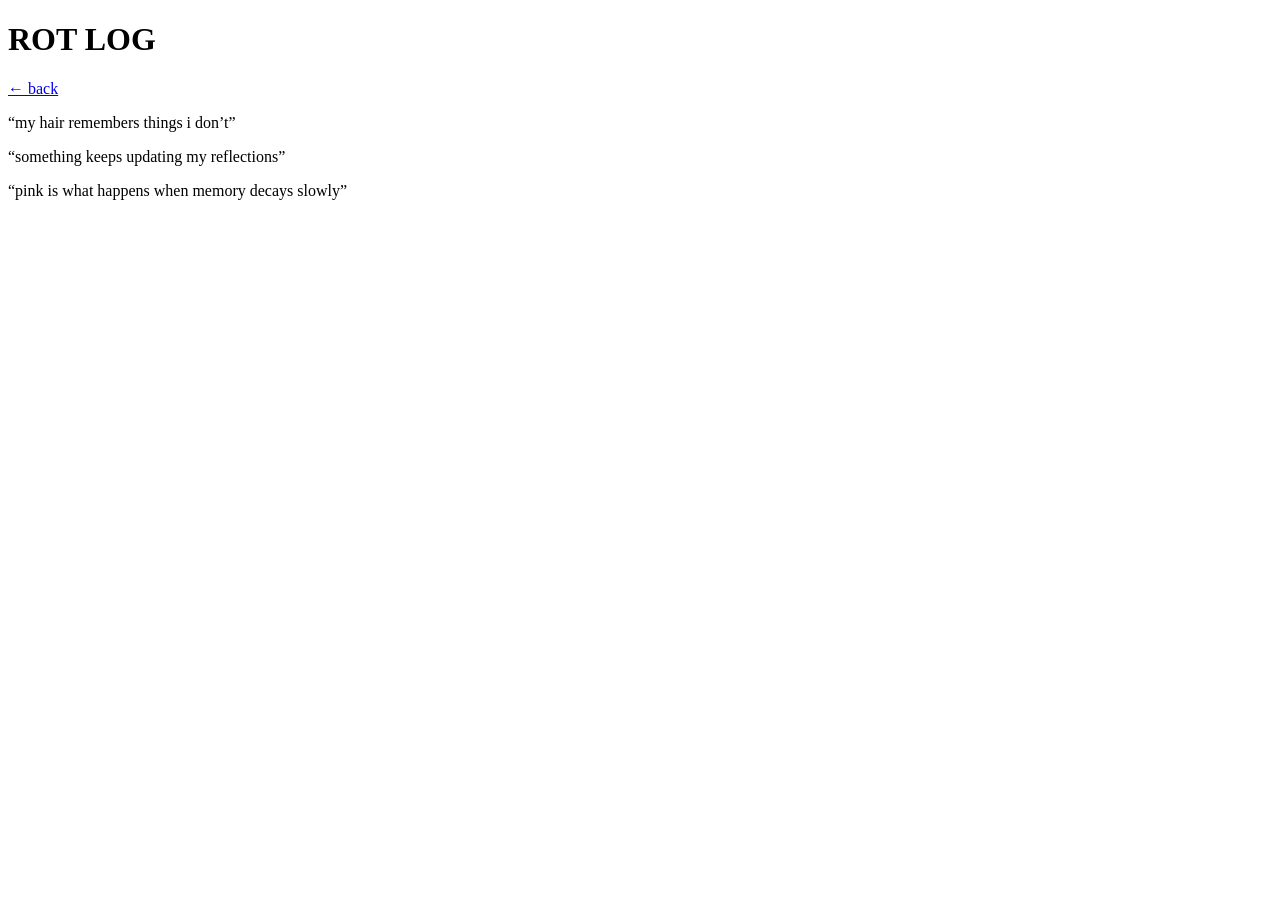
==== rotlog.html @ c5c05b1a "Create rotlog.html" ====
<!DOCTYPE html>
<html>
<head>
<link rel="stylesheet" href="style.css">
<title>rot log</title>
</head>
<body>

<div class="page">
<h1>ROT LOG</h1>
<a href="index.html">← back</a>

<p>“my hair remembers things i don’t”</p>
<p>“something keeps updating my reflections”</p>
<p>“pink is what happens when memory decays slowly”</p>

</div>

</body>
</html>
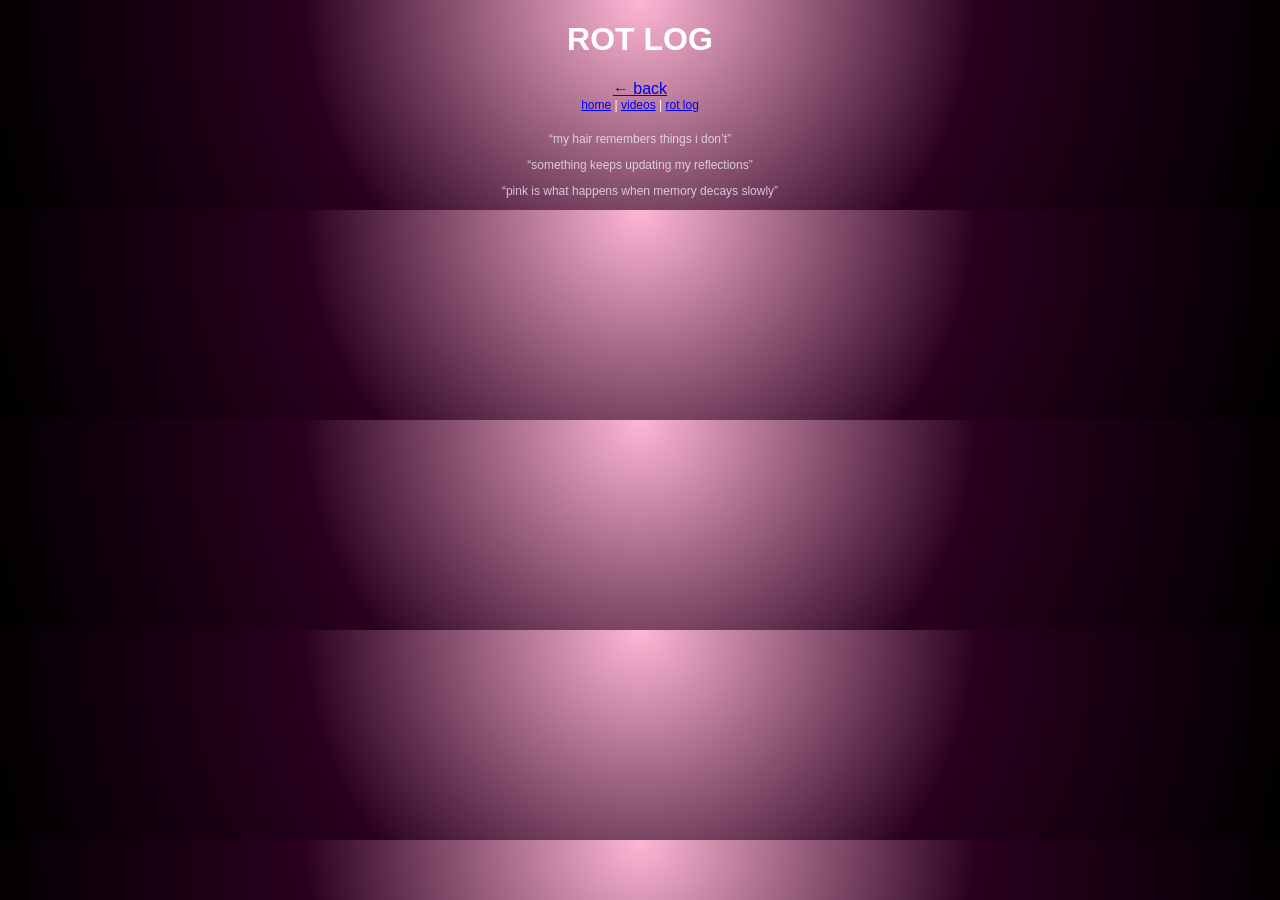
==== commit 39268b78: "Update rotlog.html" ====
--- a/rotlog.html
+++ b/rotlog.html
@@ -9,6 +9,11 @@
 <div class="page">
 <h1>ROT LOG</h1>
 <a href="index.html">← back</a>
+<div style="text-align:center; margin-bottom:20px; font-size:12px;">
+    <a href="index.html">home</a> |
+    <a href="videos.html">videos</a> |
+    <a href="rotlog.html">rot log</a>
+  </div>
 
 <p>“my hair remembers things i don’t”</p>
 <p>“something keeps updating my reflections”</p>
--- a/style.css
+++ b/style.css
@@ -0,0 +1,82 @@
+body {
+    margin: 0;
+    font-family: Arial, sans-serif;
+    text-align: center;
+    color: white;
+    background: radial-gradient(circle at top, #ffb6d5, #2a001f, #000);
+    overflow-x: hidden;
+}
+
+/* pink moving glow background */
+.bg {
+    position: fixed;
+    width: 200%;
+    height: 200%;
+    background: radial-gradient(circle, rgba(255,105,180,0.25), transparent 60%);
+    animation: drift 12s infinite alternate ease-in-out;
+    filter: blur(60px);
+    z-index: -1;
+}
+
+@keyframes drift {
+    from { transform: translate(-10%, -10%); }
+    to { transform: translate(10%, 10%); }
+}
+
+/* title */
+.glitch {
+    font-size: 32px;
+    letter-spacing: 5px;
+    animation: flicker 2.5s infinite;
+    text-shadow: 0 0 10px #ff69b4;
+}
+
+@keyframes flicker {
+    0% { opacity: 1; }
+    50% { opacity: 0.4; }
+    100% { opacity: 1; }
+}
+
+/* input */
+input {
+    margin-top: 10px;
+    padding: 10px;
+    background: transparent;
+    border: 1px solid #ff69b4;
+    color: white;
+    outline: none;
+}
+
+/* button */
+button {
+    margin-top: 10px;
+    padding: 10px 20px;
+    background: transparent;
+    border: 1px solid #ff69b4;
+    color: white;
+    cursor: pointer;
+    transition: 0.3s;
+}
+
+button:hover {
+    background: #ff69b4;
+    color: black;
+}
+
+/* small message text */
+p {
+    font-size: 12px;
+    opacity: 0.7;
+}
+
+/* cursor glow */
+.glow {
+    position: fixed;
+    width: 200px;
+    height: 200px;
+    background: radial-gradient(circle, rgba(255,105,180,0.4), transparent);
+    pointer-events: none;
+    transform: translate(-50%, -50%);
+    border-radius: 50%;
+    filter: blur(20px);
+}
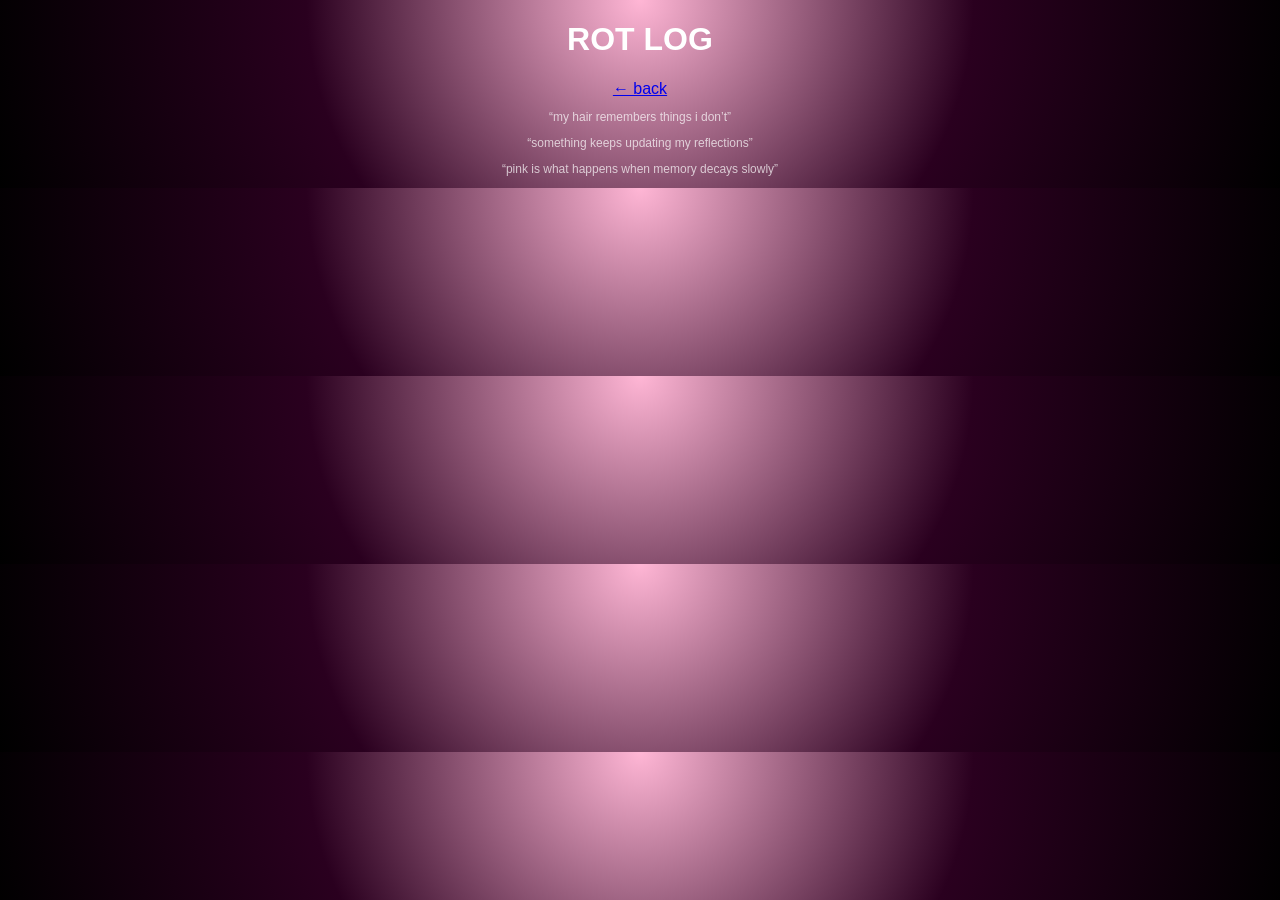
==== commit bf088589: "Update rotlog.html" ====
--- a/rotlog.html
+++ b/rotlog.html
@@ -9,11 +9,6 @@
 <div class="page">
 <h1>ROT LOG</h1>
 <a href="index.html">← back</a>
-<div style="text-align:center; margin-bottom:20px; font-size:12px;">
-    <a href="index.html">home</a> |
-    <a href="videos.html">videos</a> |
-    <a href="rotlog.html">rot log</a>
-  </div>
 
 <p>“my hair remembers things i don’t”</p>
 <p>“something keeps updating my reflections”</p>
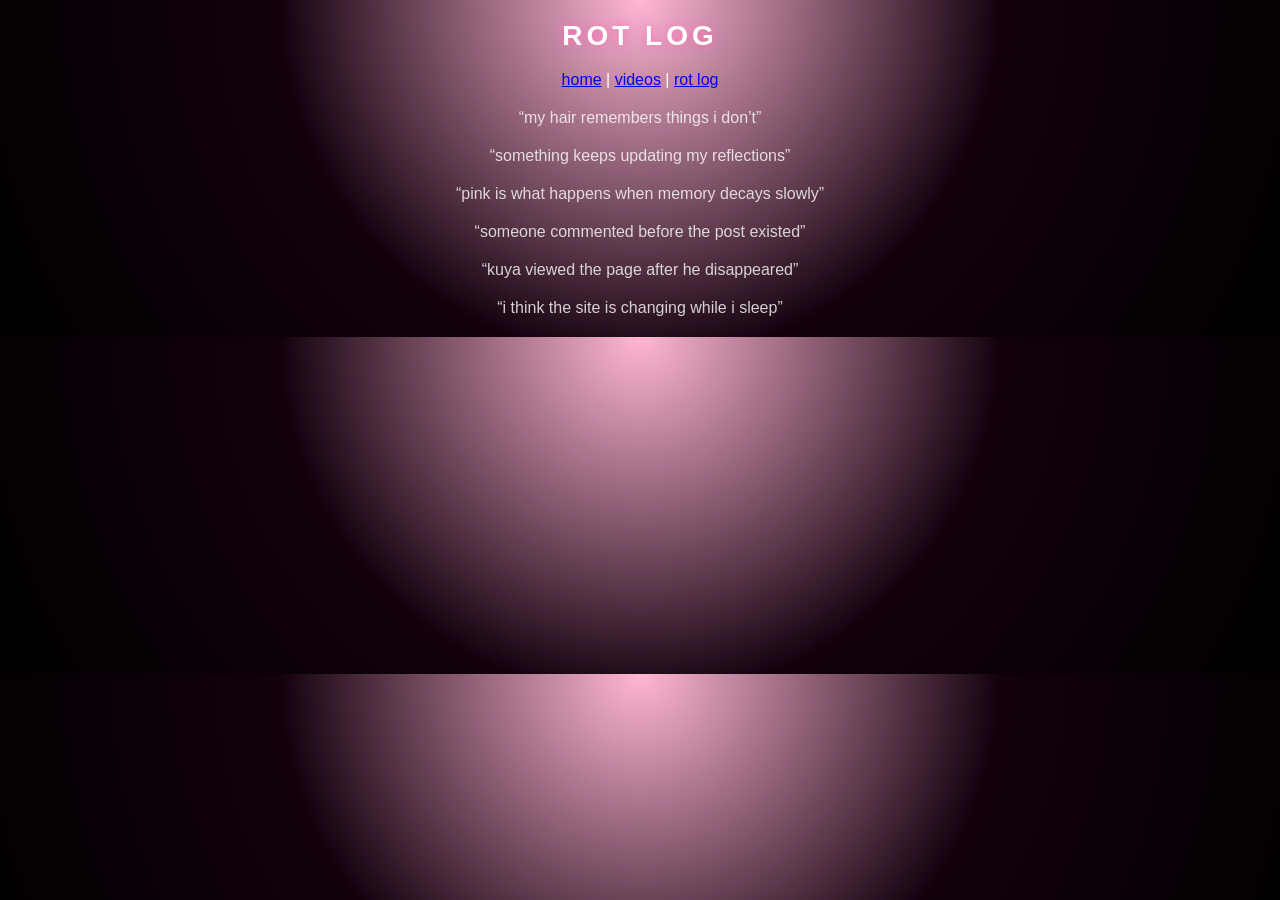
==== commit 8aec3f10: "Update rotlog.html" ====
--- a/rotlog.html
+++ b/rotlog.html
@@ -3,18 +3,108 @@
 <head>
 <link rel="stylesheet" href="style.css">
 <title>rot log</title>
+
+<style>
+.log {
+    cursor: pointer;
+    transition: 0.3s;
+    margin: 20px 0;
+    opacity: 0.8;
+}
+
+.log:hover {
+    opacity: 1;
+    transform: scale(1.02);
+    color: #ff9ecb;
+}
+
+.hidden {
+    display: none;
+    margin-top: 8px;
+    font-size: 12px;
+    opacity: 0.7;
+    color: #ffd6e8;
+}
+
+.glitch {
+    animation: flicker 2s infinite;
+}
+
+@keyframes flicker {
+    0% { opacity: 1; }
+    50% { opacity: 0.5; }
+    100% { opacity: 1; }
+}
+</style>
 </head>
+
 <body>
 
 <div class="page">
-<h1>ROT LOG</h1>
-<a href="index.html">← back</a>
 
+<h1 class="glitch">ROT LOG</h1>
+
+<div style="margin-bottom:20px;">
+<a href="index.html">home</a> |
+<a href="videos.html">videos</a> |
+<a href="rotlog.html">rot log</a>
+</div>
+
+<div class="log" onclick="toggleLog('log1')">
 <p>“my hair remembers things i don’t”</p>
+<div id="log1" class="hidden">
+the sink was pink again this morning. i don’t remember washing anything.
+</div>
+</div>
+
+<div class="log" onclick="toggleLog('log2')">
 <p>“something keeps updating my reflections”</p>
+<div id="log2" class="hidden">
+mirrors load slower at night. sometimes i move after they do.
+</div>
+</div>
+
+<div class="log" onclick="toggleLog('log3')">
 <p>“pink is what happens when memory decays slowly”</p>
+<div id="log3" class="hidden">
+i found screenshots in my gallery from places i’ve never been.
+</div>
+</div>
+
+<div class="log" onclick="toggleLog('log4')">
+<p>“someone commented before the post existed”</p>
+<div id="log4" class="hidden">
+timestamp mismatch detected // user deleted before account creation
+</div>
+</div>
+
+<div class="log" onclick="toggleLog('log5')">
+<p>“kuya viewed the page after he disappeared”</p>
+<div id="log5" class="hidden">
+last active: 03:14 AM // location unavailable
+</div>
+</div>
+
+<div class="log" onclick="toggleLog('log6')">
+<p>“i think the site is changing while i sleep”</p>
+<div id="log6" class="hidden">
+new files appear in folders i never made.
+</div>
+</div>
 
 </div>
 
+<script>
+function toggleLog(id) {
+    var log = document.getElementById(id);
+
+    if (log.style.display === "block") {
+        log.style.display = "none";
+    } else {
+        log.style.display = "block";
+    }
+}
+</script>
+
 </body>
 </html>
--- a/style.css
+++ b/style.css
@@ -1,18 +1,18 @@
 body {
     margin: 0;
+    background: radial-gradient(circle at top, #ffb6d5, #12000d, #000);
     font-family: Arial, sans-serif;
+    color: white;
     text-align: center;
-    color: white;
-    background: radial-gradient(circle at top, #ffb6d5, #2a001f, #000);
     overflow-x: hidden;
 }
 
-/* pink moving glow background */
+/* pink glow background */
 .bg {
     position: fixed;
     width: 200%;
     height: 200%;
-    background: radial-gradient(circle, rgba(255,105,180,0.25), transparent 60%);
+    background: radial-gradient(circle, rgba(255,105,180,0.2), transparent 60%);
     animation: drift 12s infinite alternate ease-in-out;
     filter: blur(60px);
     z-index: -1;
@@ -25,10 +25,11 @@
 
 /* title */
 .glitch {
-    font-size: 32px;
-    letter-spacing: 5px;
+    font-size: 28px;
+    letter-spacing: 4px;
     animation: flicker 2.5s infinite;
     text-shadow: 0 0 10px #ff69b4;
+    margin-top: 20px;
 }
 
 @keyframes flicker {
@@ -37,46 +38,53 @@
     100% { opacity: 1; }
 }
 
-/* input */
-input {
-    margin-top: 10px;
-    padding: 10px;
-    background: transparent;
-    border: 1px solid #ff69b4;
-    color: white;
-    outline: none;
-}
-
-/* button */
-button {
-    margin-top: 10px;
-    padding: 10px 20px;
-    background: transparent;
-    border: 1px solid #ff69b4;
-    color: white;
-    cursor: pointer;
-    transition: 0.3s;
-}
-
-button:hover {
-    background: #ff69b4;
-    color: black;
-}
-
-/* small message text */
-p {
+/* navigation */
+nav {
+    margin: 15px 0 30px 0;
     font-size: 12px;
     opacity: 0.7;
 }
 
-/* cursor glow */
-.glow {
-    position: fixed;
-    width: 200px;
-    height: 200px;
-    background: radial-gradient(circle, rgba(255,105,180,0.4), transparent);
-    pointer-events: none;
-    transform: translate(-50%, -50%);
-    border-radius: 50%;
-    filter: blur(20px);
+nav a {
+    color: white;
+    text-decoration: none;
+    margin: 0 5px;
 }
+
+nav a:hover {
+    opacity: 1;
+}
+
+/* container */
+.container {
+    max-width: 700px;
+    margin: auto;
+    padding: 20px;
+}
+
+/* video boxes */
+.video {
+    border: 1px solid rgba(255,105,180,0.4);
+    margin: 20px 0;
+    padding: 15px;
+    background: rgba(255,255,255,0.03);
+    transition: 0.3s;
+}
+
+.video:hover {
+    transform: scale(1.02);
+    border-color: rgba(255,105,180,0.8);
+}
+
+/* text */
+.title {
+    font-size: 14px;
+    color: #ffb6d5;
+    letter-spacing: 1px;
+}
+
+.desc {
+    font-size: 12px;
+    opacity: 0.7;
+    margin-top: 5px;
+}
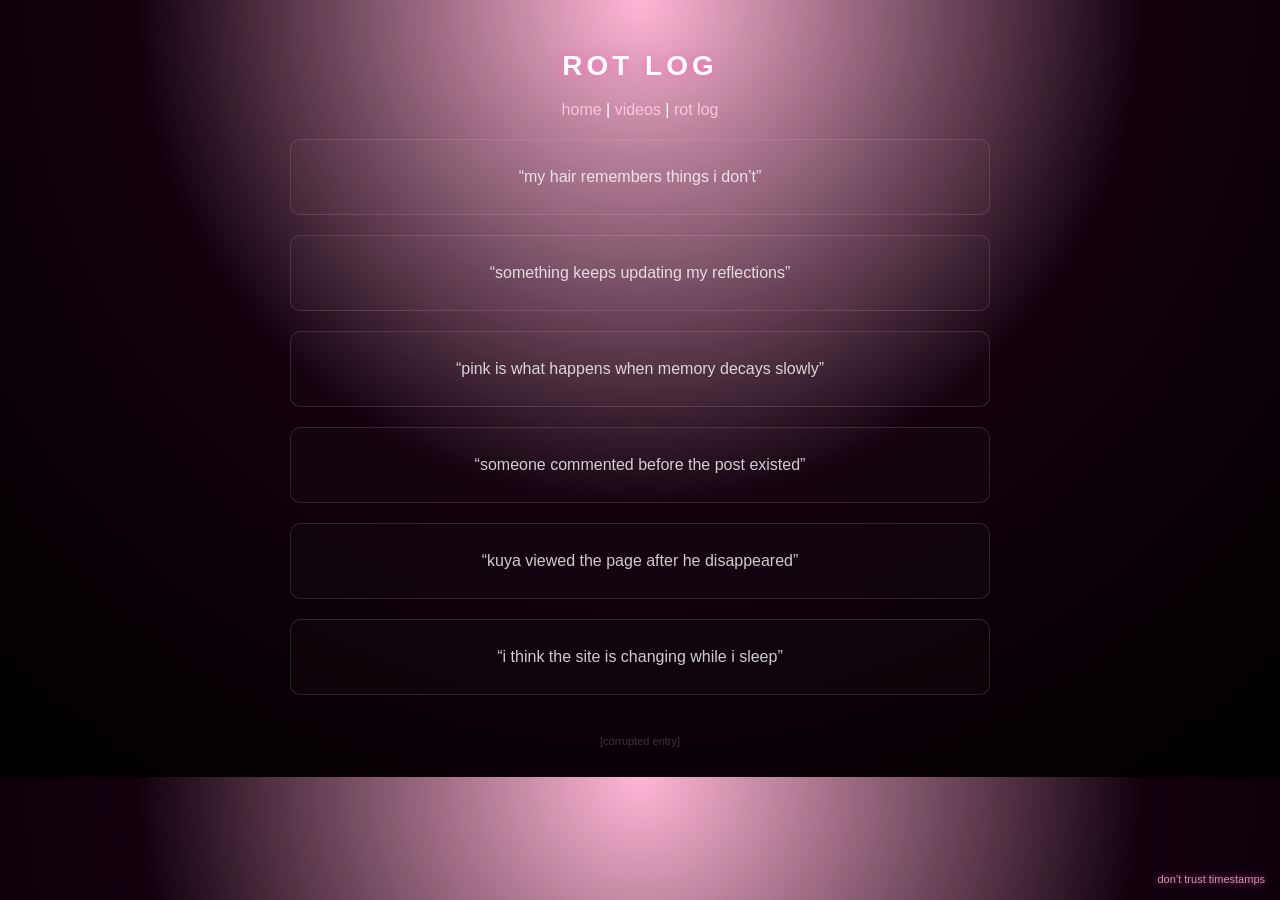
==== commit f1afd8c2: "Update rotlog.html" ====
--- a/rotlog.html
+++ b/rotlog.html
@@ -1,21 +1,37 @@
 <!DOCTYPE html>
 <html>
 <head>
+<meta charset="UTF-8">
 <link rel="stylesheet" href="style.css">
 <title>rot log</title>
 
 <style>
+body {
+    overflow-x: hidden;
+}
+
+.page {
+    max-width: 700px;
+    margin: auto;
+    padding: 30px;
+}
+
 .log {
     cursor: pointer;
     transition: 0.3s;
     margin: 20px 0;
     opacity: 0.8;
+    padding: 12px;
+    border: 1px solid rgba(255,182,193,0.2);
+    border-radius: 10px;
+    background: rgba(255,255,255,0.02);
 }
 
 .log:hover {
     opacity: 1;
     transform: scale(1.02);
     color: #ff9ecb;
+    border-color: rgba(255,182,193,0.5);
 }
 
 .hidden {
@@ -28,6 +44,7 @@
 
 .glitch {
     animation: flicker 2s infinite;
+    letter-spacing: 4px;
 }
 
 @keyframes flicker {
@@ -35,6 +52,27 @@
     50% { opacity: 0.5; }
     100% { opacity: 1; }
 }
+
+.secret {
+    margin-top: 40px;
+    opacity: 0.2;
+    cursor: pointer;
+    font-size: 11px;
+    transition: 0.3s;
+}
+
+.secret:hover {
+    opacity: 0.6;
+}
+
+a {
+    color: #ffc4dd;
+    text-decoration: none;
+}
+
+a:hover {
+    opacity: 0.7;
+}
 </style>
 </head>
 
@@ -92,11 +130,49 @@
 </div>
 </div>
 
+<div class="secret" onclick="unlockSecret()">
+[corrupted entry]
+</div>
+
+</div>
+
+<!-- whisper text -->
+<div id="whisper" style="
+position: fixed;
+bottom: 15px;
+right: 15px;
+color: #ffb6d5;
+font-size: 11px;
+opacity: 0.8;
+z-index: 9999;
+font-family: Arial, sans-serif;
+text-shadow: 0 0 8px #ff69b4;
+pointer-events:none;
+">
 </div>
 
 <script>
+const whispers = [
+    "someone is watching the page load",
+    "don’t trust timestamps",
+    "pinkrot is already inside the cache",
+    "kuya was here first",
+    "you shouldn’t be reading this",
+    "this page remembers you",
+    "he didn’t disappear alone",
+    "don’t follow the fog"
+];
+
+function changeWhisper() {
+    document.getElementById("whisper").innerText =
+        whispers[Math.floor(Math.random() * whispers.length)];
+}
+
+changeWhisper();
+setInterval(changeWhisper, 4000);
+
 function toggleLog(id) {
-    var log = document.getElementById(id);
+    const log = document.getElementById(id);
 
     if (log.style.display === "block") {
         log.style.display = "none";
@@ -104,6 +180,72 @@
         log.style.display = "block";
     }
 }
+
+function unlockSecret() {
+    alert("kuya_kisaragi // last signal received // 03:14 AM");
+}
+
+// page slowly "rots"
+let rotLevel = 0;
+
+document.addEventListener("click", function () {
+    rotLevel++;
+
+    if (rotLevel > 5) {
+        document.body.style.filter =
+            "hue-rotate(10deg) contrast(1.05)";
+    }
+
+    if (rotLevel > 12) {
+        document.body.style.filter =
+            "hue-rotate(30deg) saturate(1.2)";
+    }
+
+    if (rotLevel > 20) {
+        document.body.style.filter =
+            "contrast(1.2) hue-rotate(50deg)";
+    }
+});
+
+// random ghost text
+const ghostLines = [
+    "kuya was here",
+    "don't trust memory",
+    "something followed us back",
+    "you remember wrong",
+    "pinkrot remembers"
+];
+
+function spawnGhostText() {
+    const text = document.createElement("div");
+
+    text.innerText =
+        ghostLines[Math.floor(Math.random() * ghostLines.length)];
+
+    text.style.position = "fixed";
+    text.style.left =
+        Math.random() * window.innerWidth + "px";
+
+    text.style.top =
+        Math.random() * window.innerHeight + "px";
+
+    text.style.color = "rgba(255,182,193,0.4)";
+    text.style.fontSize = "12px";
+    text.style.pointerEvents = "none";
+    text.style.zIndex = "9999";
+
+    document.body.appendChild(text);
+
+    setTimeout(() => {
+        text.remove();
+    }, 2500);
+}
+
+setInterval(() => {
+    if (Math.random() > 0.85) {
+        spawnGhostText();
+    }
+}, 3500);
 </script>
 
 </body>
